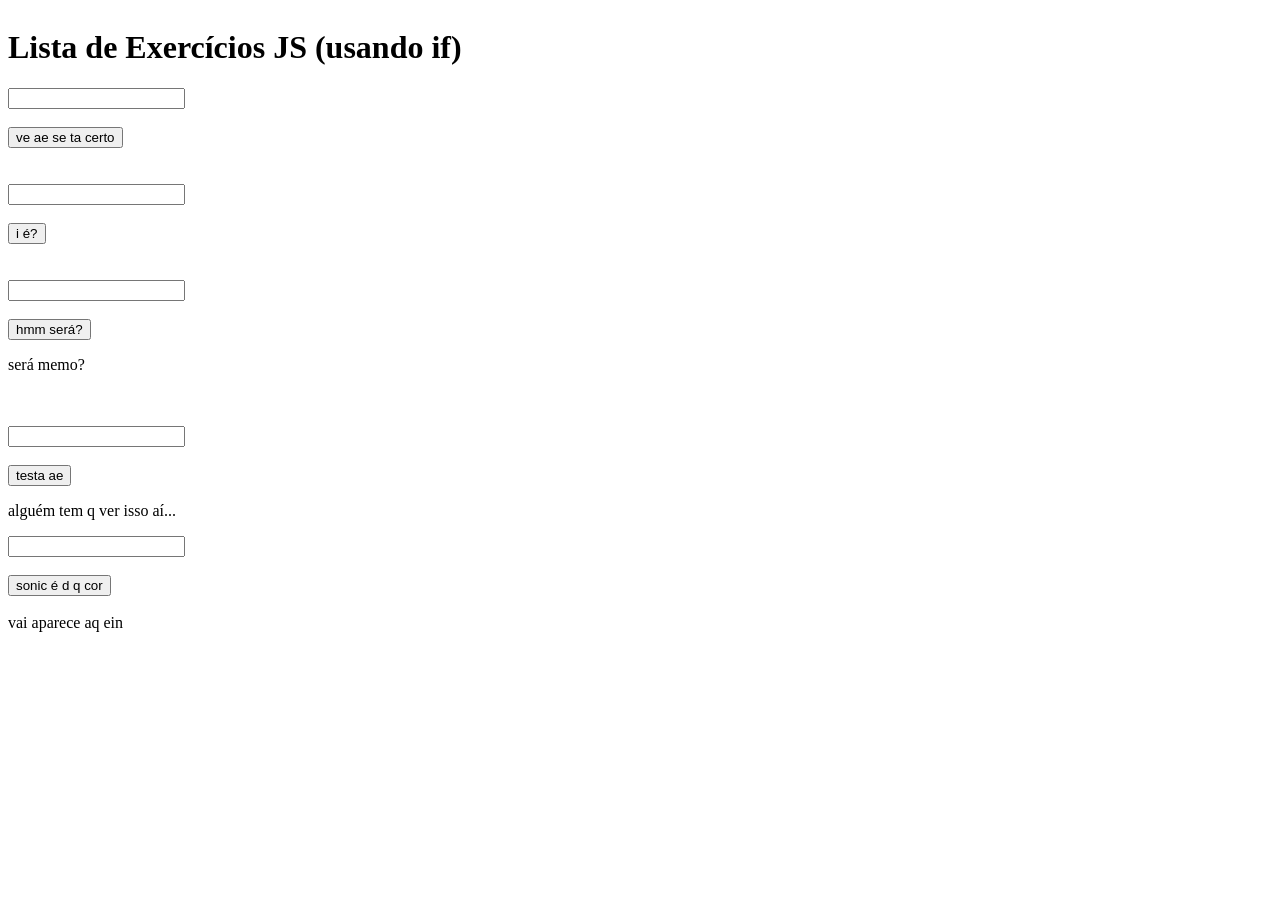
==== aulajs2/index.html @ 57225730 "Add files via upload" ====
<!DOCTYPE html>
<html lang="en">

<head>

    <meta charset="UTF-8">
    <meta name="viewport" content="width=device-width, initial-scale=1.0">
    <title>JavaScript </title>
    <link rel="stylesheet" href="style.css">

</head>
<body>
<main>
    

    <h1> Lista de Exercícios JS (usando if)</h1>



    <input id="input1"> <br>
    <button id="btn1" onclick="caixinha1 ()"> ve ae se ta certo </button>

<br>
<br>

    <input id="input2"> <br>
    <button id="btn2" onclick="caixinha2 ()"> i é? </button>

<br>
<br>

    <input id="input3"> <br>
    <button id="btn3" onclick="caixinha3 ()"> hmm será? </button>
    <p id="p1"> será memo? </p>

<br>
<br>

    <input id="input4"> <br>
    <button id="btn4" onclick="caixinha4 ()"> testa ae </button>
    <p id="p2"> alguém tem q ver isso aí...</p>

    <input id="input5"> <br>
    <button id="btn5" onclick="caixinha5 ()"> sonic é d q cor </button> <br>
    <div id="div1"> vai aparece aq ein </div>


</main>
<script src="script.js"></script>   
</body>
</html>
---- aulajs2/style.css ----
main{
    display: flex;
    justify-self: center;
    flex-direction: column;
    justify-content: center;
}

button{
    width:fit-content;
}

input{
    width:fit-content;
}
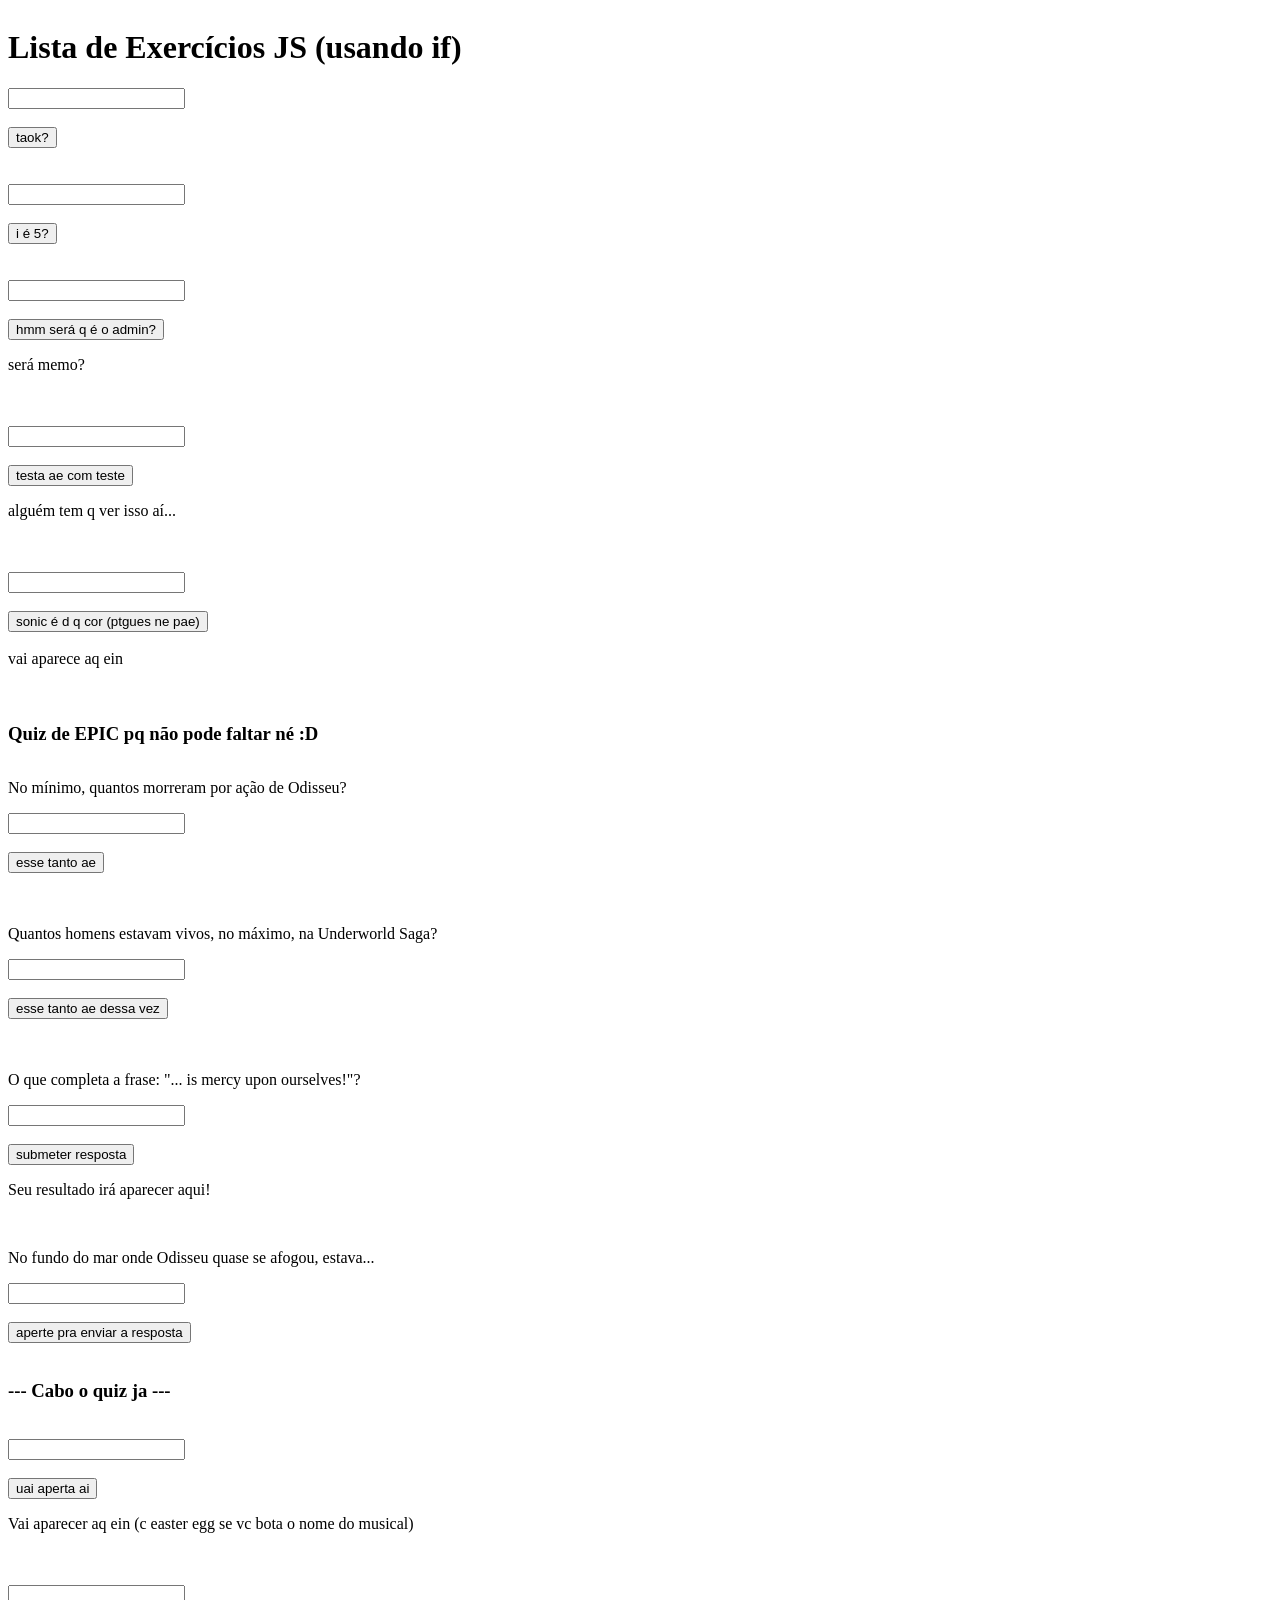
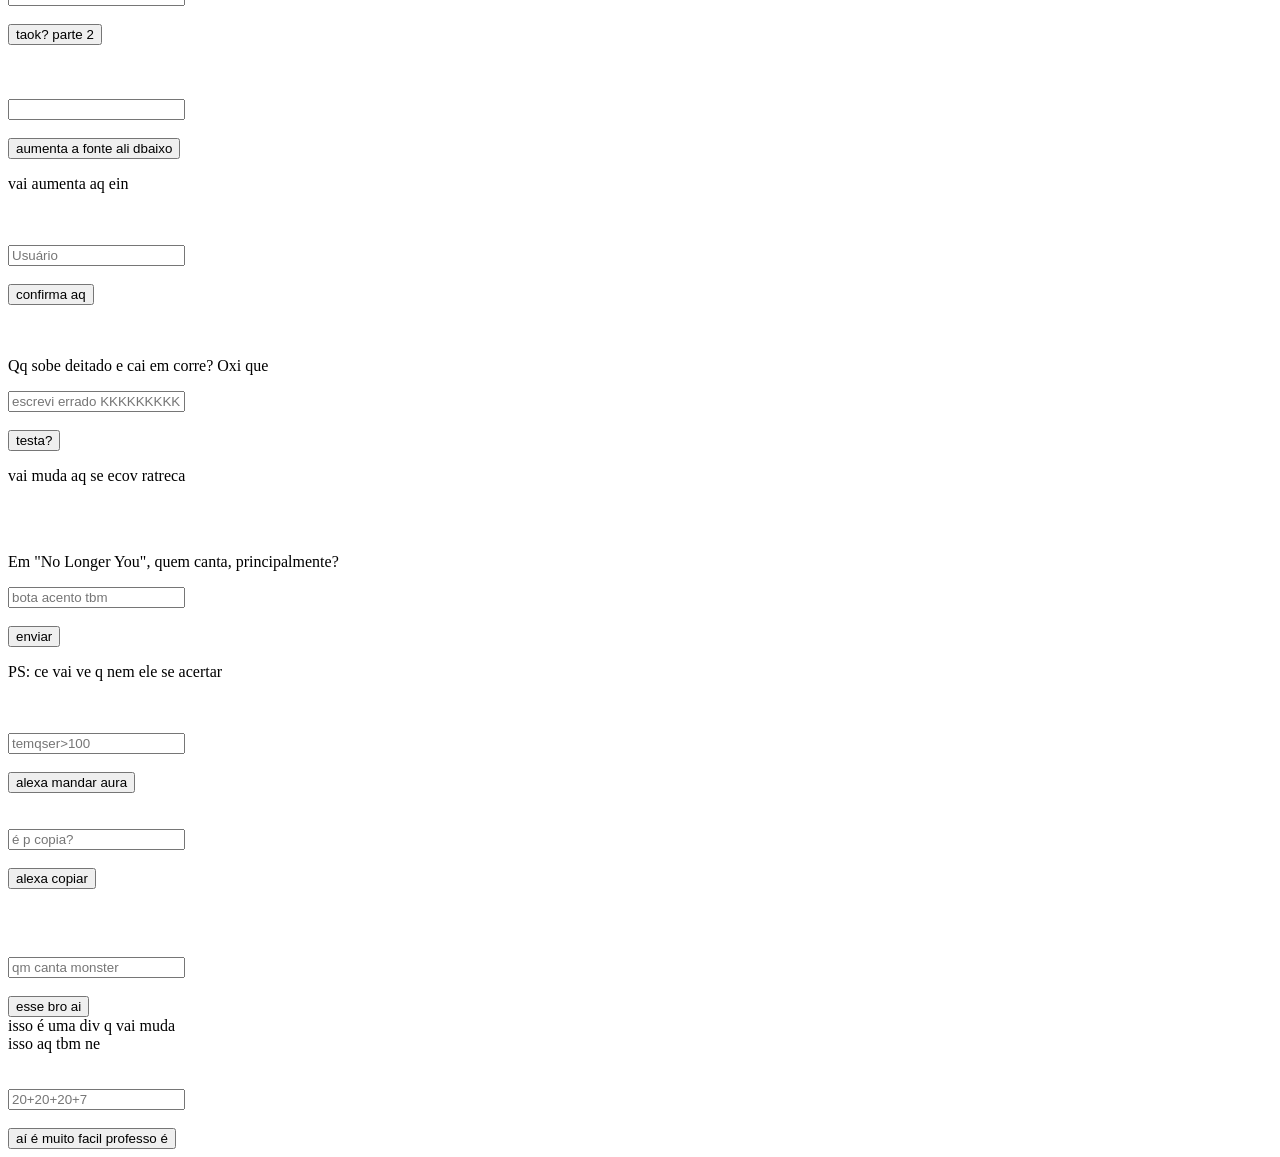
==== commit 383f1b49: "Add files via upload" ====
--- a/aulajs2/index.html
+++ b/aulajs2/index.html
@@ -18,31 +18,148 @@
 
 
     <input id="input1"> <br>
-    <button id="btn1" onclick="caixinha1 ()"> ve ae se ta certo </button>
+    <button id="btn1" onclick="caixinha1 ()"> taok? </button>
 
 <br>
 <br>
 
     <input id="input2"> <br>
-    <button id="btn2" onclick="caixinha2 ()"> i é? </button>
+    <button id="btn2" onclick="caixinha2 ()"> i é 5? </button>
 
 <br>
 <br>
 
     <input id="input3"> <br>
-    <button id="btn3" onclick="caixinha3 ()"> hmm será? </button>
+    <button id="btn3" onclick="caixinha3 ()"> hmm será q é o admin? </button>
     <p id="p1"> será memo? </p>
 
 <br>
 <br>
 
     <input id="input4"> <br>
-    <button id="btn4" onclick="caixinha4 ()"> testa ae </button>
+    <button id="btn4" onclick="caixinha4 ()"> testa ae com teste </button>
     <p id="p2"> alguém tem q ver isso aí...</p>
 
+<br>
+<br>
+
     <input id="input5"> <br>
-    <button id="btn5" onclick="caixinha5 ()"> sonic é d q cor </button> <br>
+    <button id="btn5" onclick="caixinha5 ()"> sonic é d q cor (ptgues ne pae) </button> <br>
     <div id="div1"> vai aparece aq ein </div>
+
+<br>
+<br>
+
+<h3> Quiz de EPIC pq não pode faltar né :D </h3>
+
+
+    <p> No mínimo, quantos morreram por ação de Odisseu? </p>
+    <input id="input6"> <br>
+    <button id="btn6" onclick="caixinha6 ()"> esse tanto ae </button>
+
+<br>
+<br>
+
+    <p> Quantos homens estavam vivos, no máximo, na Underworld Saga? </p>
+    <input type="number" id="input7"> <br>
+    <button id="btn7" onclick="caixinha7 ()"> esse tanto ae dessa vez </button>
+
+<br>
+<br>
+
+    <p> O que completa a frase: "... is mercy upon ourselves!"?</p>
+    <input type="text" id="input8"> <br>
+    <button id="btn8" onclick="caixinha8 ()"> submeter resposta </button>
+    <p id="p3"> Seu resultado irá aparecer aqui! </p>
+
+<br>
+
+    <p> No fundo do mar onde Odisseu quase se afogou, estava... </p>
+    <input type="text" id="input9"> <br>
+    <button id="btn9" onclick="caixinha9 ()"> aperte pra enviar a resposta </button>
+
+<br>
+
+<h3> --- Cabo o quiz ja --- </h3>
+
+<br>
+
+
+
+    <input type="text" id="input10"> <br>
+    <button id="btn10" onclick="caixinha10 ()"> uai aperta ai </button>
+    <p id="p4"> Vai aparecer aq ein (c easter egg se vc bota o nome do musical) </p>
+
+<br>
+<br>
+
+    <input id="input11"> <br>
+    <button id="btn11" onclick="caixinha11 ()"> taok? parte 2 </button>
+
+<br>
+<br>
+<br>
+
+    <input type="number" id="input12"> <br>
+    <button id="btn12" onclick="caixinha12 ()"> aumenta a fonte ali dbaixo</button>
+    <p id="p5"> vai aumenta aq ein </p>
+
+<br>
+<br>
+
+    <input type="text" id="input13" placeholder="Usuário"> <br>
+    <button id="btn13" onclick="caixinha13 ()"> confirma aq </button>
+
+<br>
+<br>
+
+    <p> Qq sobe deitado e cai em corre? Oxi que</p>
+    <input type="text" id="input14" placeholder="escrevi errado KKKKKKKKK"> <br>
+    <button id="btn14" onclick="caixinha14 ()"> testa? </button>
+    <p id="p6"> vai muda aq se ecov ratreca </p>
+
+<br>
+<br>
+
+    <p> Em "No Longer You", quem canta, principalmente? </p>
+    <input type="text" id="input15" placeholder="bota acento tbm"> <br>
+    <button id="btn15" onclick="caixinha15 ()"> enviar </button>
+    <p> PS: ce vai ve q nem ele se acertar </p>
+
+<br>
+<br>
+
+    <input type="number" id="input16" placeholder="temqser>100"> <br>
+    <button id="btn16" onclick="caixinha16 ()"> alexa mandar aura </button>
+
+<br>
+<br>
+
+    <input type="text" id="input17" placeholder="é p copia?"> <br>
+    <button id="btn17" onclick="caixinha17 ()"> alexa copiar </button>
+    <p id="p7"> </p>
+
+<br>
+<br>
+
+    <input type="text" id="input18" placeholder="qm canta monster"> <br>
+    <button id="btn18" onclick="caixinha18 ()"> esse bro ai </button>
+    <div id="div2"> isso é uma div q vai muda </div>
+    <div id="div3"> isso aq tbm ne </div>
+
+<br>
+<br>
+
+    <input type="text" id="input19" placeholder="20+20+20+7"> <br>
+    <button id="btn19" onclick="caixinha19 ()"> aí é muito facil professo é </button>
+
+
+
+
+
+
+
+
 
 
 </main>
